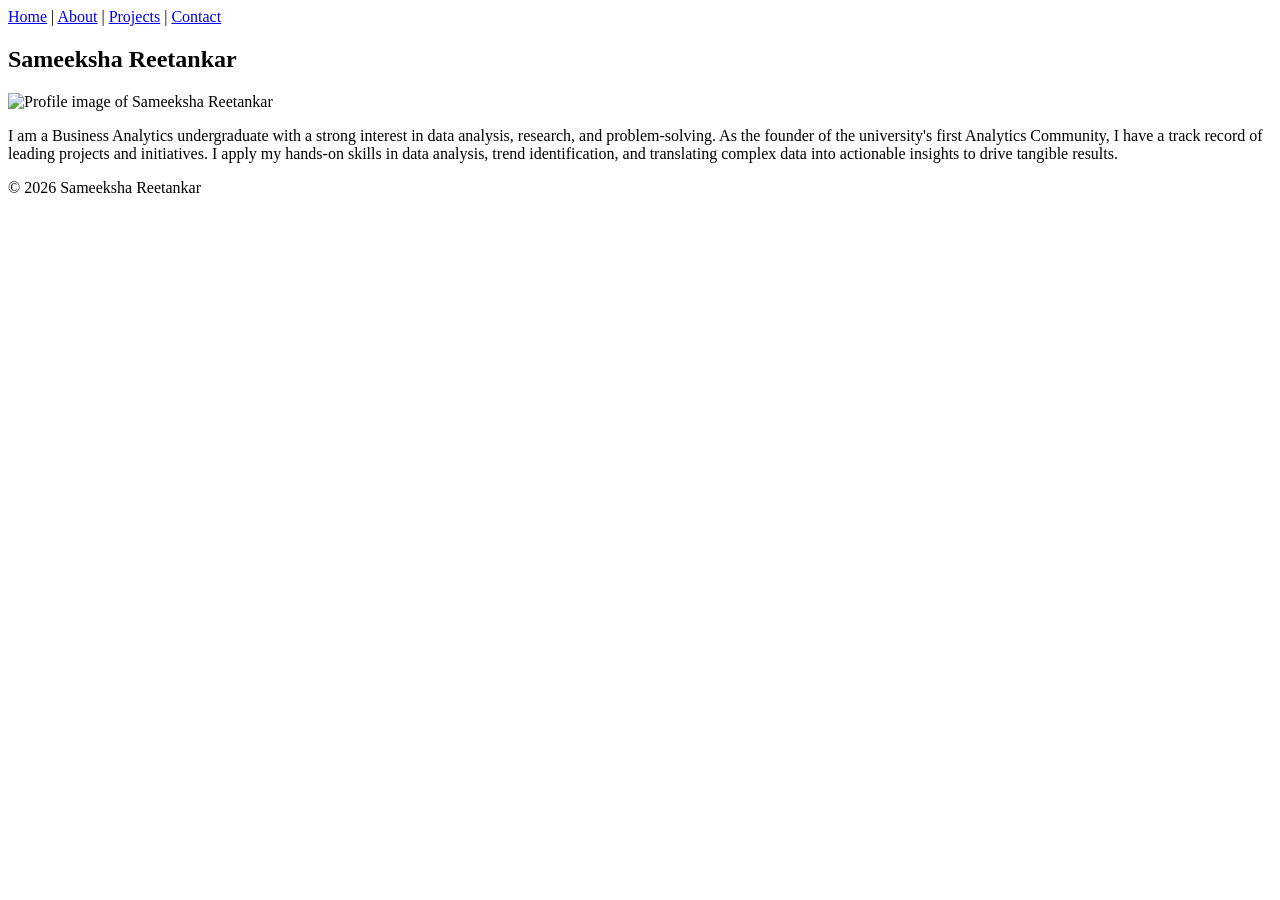
==== index.html @ 33a76887 "first commit" ====
<!DOCTYPE html>
<html lang="en">
<head>
    <meta charset="UTF-8">
    <title>Sameeksha Reetankar | Portfolio</title>
</head>
<body>

    <nav>
    <a href="index.html">Home</a> |
    <a href="about.html">About</a> |
    <a href="about.html#projects">Projects</a> |
    <a href="contact.html">Contact</a>
</nav>


    <main>

        <section id="home">
            <h1>Sameeksha Reetankar</h1>

            <img src="https://media.licdn.com/dms/image/v2/D5603AQHUELRIh5xWPA/profile-displayphoto-scale_400_400/B56Zso7RCAJUAs-/0/1765918186255?e=1770249600&v=beta&t=_n7wToAZmEoErWgd0qqJ2Z3DPk2DdBzN0u1zCsl0FZw" alt="Profile image of Sameeksha Reetankar">

            <p>
                I am a Business Analytics undergraduate with a strong interest in data analysis,
                research, and problem-solving. As the founder of the university's first Analytics Community, I have a track record of
                leading projects and initiatives. I apply my hands-on skills in data analysis, trend identification, and
                translating complex data into actionable insights to drive tangible results.
            </p>
        </section>

    </main>

    <footer>
        <p>© 2026 Sameeksha Reetankar</p>
    </footer>

</body>
</html>
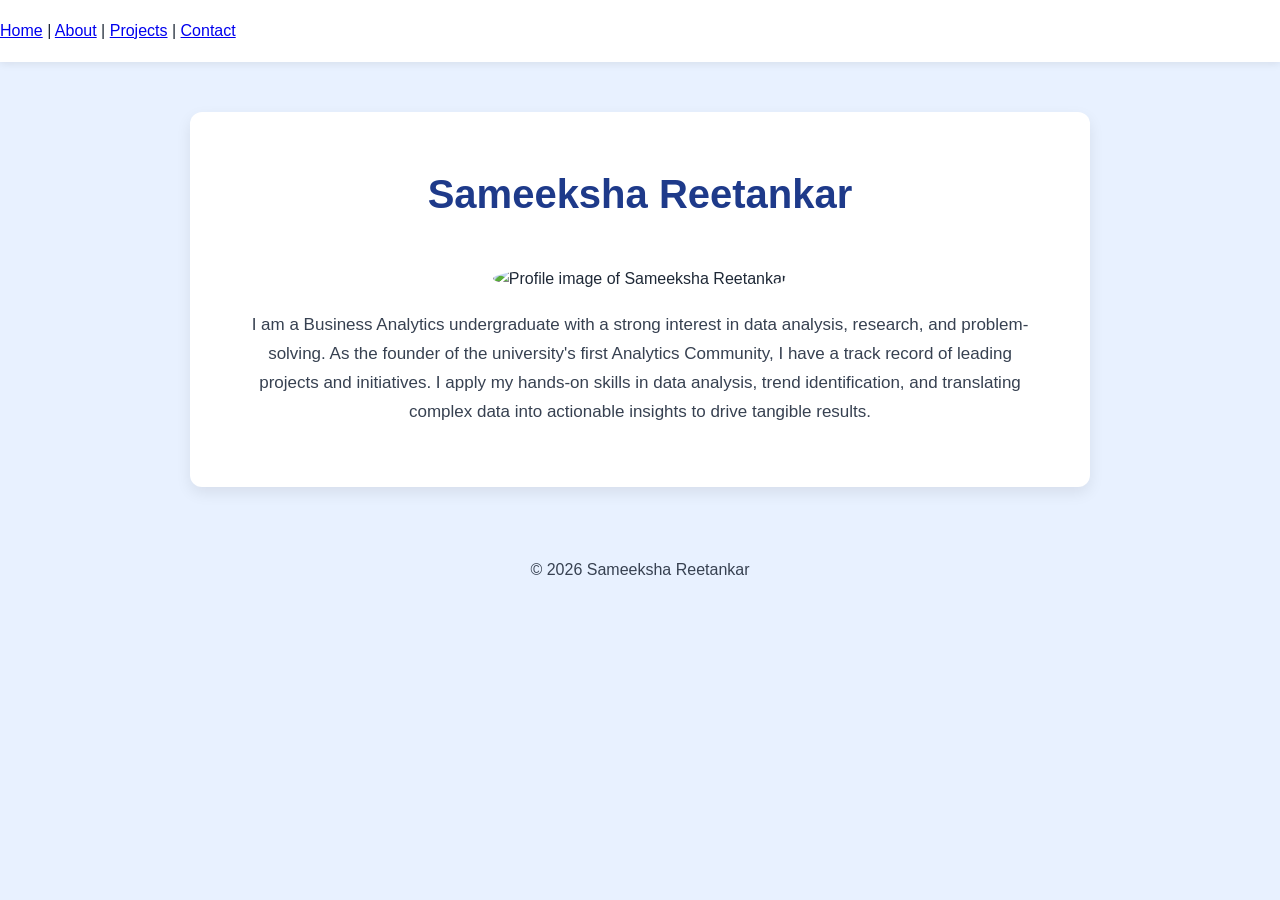
==== commit c264f8aa: "Updated portfolio styling and layout" ====
--- a/index.html
+++ b/index.html
@@ -3,6 +3,7 @@
 <head>
     <meta charset="UTF-8">
     <title>Sameeksha Reetankar | Portfolio</title>
+    <link rel="stylesheet" href="index.css">
 </head>
 <body>
 
@@ -16,10 +17,10 @@
 
     <main>
 
-        <section id="home">
+        <section id="home" class="hero">
             <h1>Sameeksha Reetankar</h1>
 
-            <img src="https://media.licdn.com/dms/image/v2/D5603AQHUELRIh5xWPA/profile-displayphoto-scale_400_400/B56Zso7RCAJUAs-/0/1765918186255?e=1770249600&v=beta&t=_n7wToAZmEoErWgd0qqJ2Z3DPk2DdBzN0u1zCsl0FZw" alt="Profile image of Sameeksha Reetankar">
+            <img src="https://media.licdn.com/dms/image/v2/D5603AQHxv8gPp20Znw/profile-displayphoto-scale_400_400/B56Zw3V_qDIoAg-/0/1770455039597?e=1775088000&v=beta&t=4EMdxj16nH19lXaMYrtad6O-7siuZzPRmp7uOGUBivs" alt="Profile image of Sameeksha Reetankar">
 
             <p>
                 I am a Business Analytics undergraduate with a strong interest in data analysis,
--- a/index.css
+++ b/index.css
@@ -0,0 +1,239 @@
+
+*{
+    margin:0;
+    padding:0;
+    box-sizing:border-box;
+    font-family: "Segoe UI", Arial, sans-serif;
+}
+
+
+body{
+    background:#e8f1ff;
+    color:#1f2937;
+    line-height:1.7;
+}
+
+
+.container{
+    width:85%;
+    max-width:1100px;
+    margin:auto;
+}
+
+
+nav{
+    background:#ffffff;
+    padding:18px 0;
+    box-shadow:0 2px 8px rgba(0,0,0,0.08);
+}
+
+nav ul{
+    display:flex;
+    justify-content:center;
+    gap:60px;
+    list-style:none;
+}
+
+nav ul li a{
+    text-decoration:none;
+    font-size:18px;
+    color:#1e3a8a;
+    font-weight:500;
+    position:relative;
+}
+
+
+nav ul li a::after{
+    content:"";
+    position:absolute;
+    width:0;
+    height:2px;
+    left:0;
+    bottom:-6px;
+    background:#2563eb;
+    transition:0.3s;
+}
+
+nav ul li a:hover::after{
+    width:100%;
+}
+
+
+section{
+    padding:70px 0;
+}
+
+
+h1,h2,h3{
+    color:#1e3a8a;
+    margin-bottom:15px;
+}
+
+h2{
+    font-size:32px;
+    border-left:5px solid #2563eb;
+    padding-left:10px;
+}
+
+
+p{
+    margin-bottom:10px;
+    color:#374151;
+}
+
+
+#about{
+    background:#ffffff;
+    padding:60px;
+    border-radius:10px;
+    margin-top:40px;
+    box-shadow:0 5px 15px rgba(0,0,0,0.06);
+}
+
+
+#about h3{
+    margin-top:20px;
+    color:#1f2937;
+}
+
+
+#about ul{
+    margin-top:10px;
+    padding-left:20px;
+}
+
+#about ul li{
+    margin-bottom:6px;
+}
+
+
+#experience{
+    background:#f7faff;
+    padding:60px;
+    border-radius:10px;
+    margin-top:40px;
+}
+
+
+#projects{
+    background:#ffffff;
+    padding:60px;
+    border-radius:10px;
+    margin-top:40px;
+    box-shadow:0 5px 15px rgba(0,0,0,0.06);
+}
+
+
+.project{
+    padding:20px;
+    margin-top:15px;
+    border:1px solid #dbeafe;
+    border-radius:8px;
+    transition:0.3s;
+}
+
+.project:hover{
+    transform:translateY(-3px);
+    box-shadow:0 4px 12px rgba(0,0,0,0.08);
+}
+
+
+#contact{
+    background:#f0f6ff;
+    padding:60px;
+    border-radius:10px;
+    margin-top:40px;
+}
+
+
+#contact a{
+    color:#2563eb;
+    text-decoration:none;
+}
+
+#contact a:hover{
+    text-decoration:underline;
+}
+
+
+footer{
+    text-align:center;
+    margin-top:40px;
+    padding:20px;
+    color:#6b7280;
+}
+.hero{
+    max-width: 900px;
+    margin: 50px auto;
+    padding: 50px;
+    background: white;
+    border-radius: 12px;
+    box-shadow: 0 6px 15px rgba(0,0,0,0.08);
+    text-align: center;
+}
+
+.hero h1{
+    font-size: 40px;
+    color: #1e3a8a;
+    margin-bottom: 20px;
+}
+
+.hero img{
+    width: 150px;
+    border-radius: 50%;
+    margin: 20px 0;
+}
+
+.hero p{
+    font-size: 17px;
+    line-height: 1.7;
+    color: #374151;
+}
+.contact-section{
+    max-width: 900px;
+    margin: 50px auto;
+    padding: 50px;
+    background: white;
+    border-radius: 12px;
+    box-shadow: 0 6px 15px rgba(0,0,0,0.08);
+}
+.contact-section h2{
+    color: #1e3a8a;
+    margin-bottom: 15px;
+}
+.contact-section p{
+    margin-bottom: 10px;
+    font-size: 16px;
+}
+.contact-section form{
+    margin-top: 25px;
+}
+.contact-section input,
+.contact-section textarea{
+    width: 100%;
+    padding: 10px;
+    margin-top: 5px;
+    margin-bottom: 15px;
+    border: 1px solid #ccc;
+    border-radius: 6px;
+    font-size: 14px;
+}
+.contact-section textarea{
+    height: 120px;
+}
+.contact-section button{
+    padding: 10px 20px;
+    background: #2563eb;
+    color: white;
+    border: none;
+    border-radius: 6px;
+    cursor: pointer;
+}
+.contact-section button:hover{
+    background: #1d4ed8;
+}
+body{
+    background:#e8f1ff;
+    font-family: Arial, sans-serif;
+    line-height:1.6;
+}
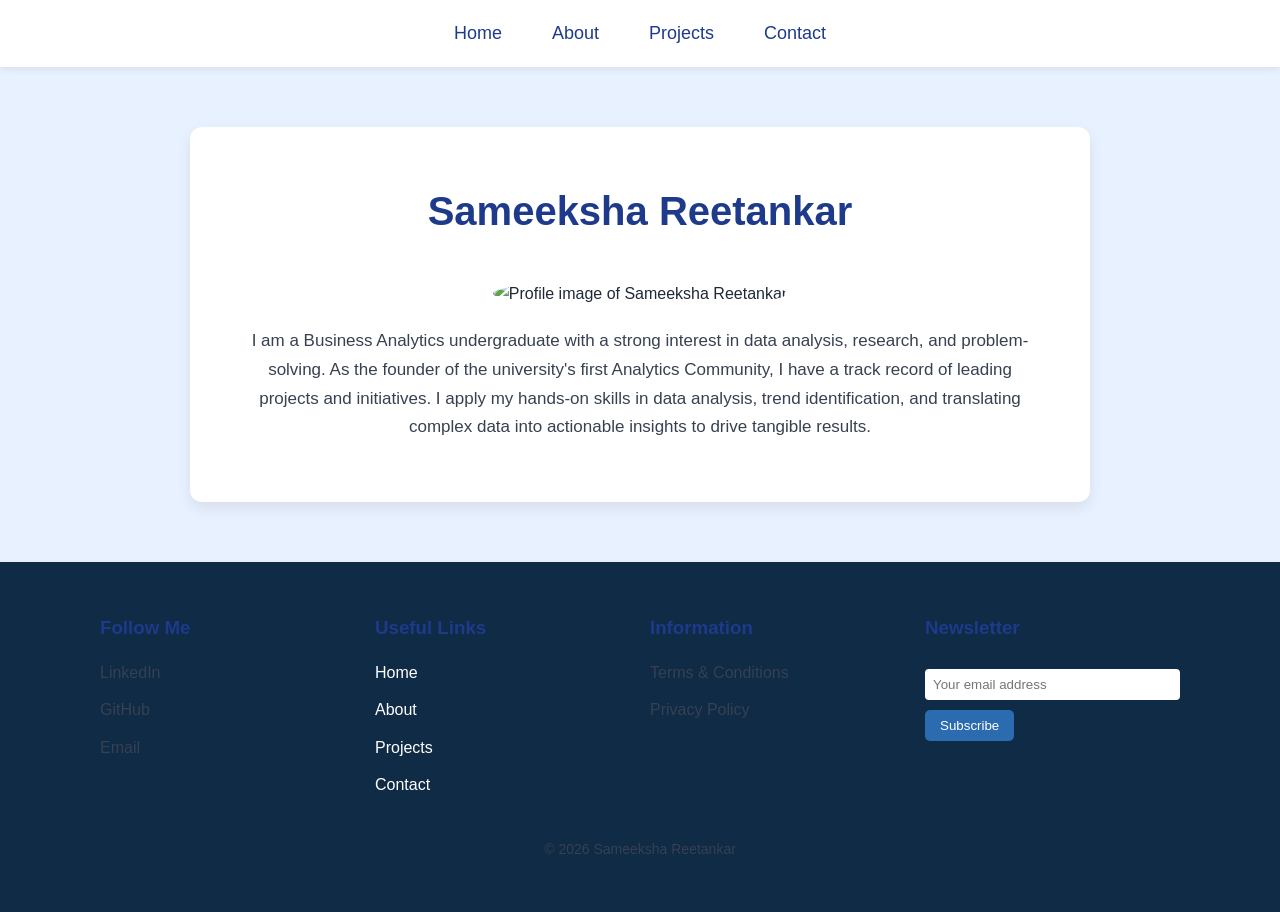
==== commit 3348adae: "Updated contact page layout and footer" ====
--- a/index.html
+++ b/index.html
@@ -8,9 +8,9 @@
 <body>
 
     <nav>
-    <a href="index.html">Home</a> |
-    <a href="about.html">About</a> |
-    <a href="about.html#projects">Projects</a> |
+    <a href="index.html">Home</a> 
+    <a href="about.html">About</a> 
+    <a href="about.html#projects">Projects</a> 
     <a href="contact.html">Contact</a>
 </nav>
 
@@ -32,9 +32,42 @@
 
     </main>
 
-    <footer>
-        <p>© 2026 Sameeksha Reetankar</p>
-    </footer>
+   <footer class="footer">
+
+<div class="footer-container">
+
+<div class="footer-col">
+<h3>Follow Me</h3>
+<p>LinkedIn</p>
+<p>GitHub</p>
+<p>Email</p>
+</div>
+
+<div class="footer-col">
+<h3>Useful Links</h3>
+<p><a href="index.html">Home</a></p>
+<p><a href="about.html">About</a></p>
+<p><a href="about.html#projects">Projects</a></p>
+<p><a href="contact.html">Contact</a></p>
+</div>
+
+<div class="footer-col">
+<h3>Information</h3>
+<p>Terms & Conditions</p>
+<p>Privacy Policy</p>
+</div>
+
+<div class="footer-col">
+<h3>Newsletter</h3>
+<input type="email" placeholder="Your email address">
+<button>Subscribe</button>
+</div>
+
+</div>
+
+<p class="footer-bottom">© 2026 Sameeksha Reetankar</p>
+
+</footer>
 
 </body>
 </html>
--- a/index.css
+++ b/index.css
@@ -3,9 +3,8 @@
     margin:0;
     padding:0;
     box-sizing:border-box;
-    font-family: "Segoe UI", Arial, sans-serif;
-}
-
+    font-family:"Segoe UI", Arial, sans-serif;
+}
 
 body{
     background:#e8f1ff;
@@ -13,28 +12,23 @@
     line-height:1.7;
 }
 
-
-.container{
-    width:85%;
-    max-width:1100px;
-    margin:auto;
-}
-
+/* NAVBAR */
 
 nav{
     background:#ffffff;
     padding:18px 0;
     box-shadow:0 2px 8px rgba(0,0,0,0.08);
-}
-
-nav ul{
+
+    position:sticky;
+    top:0;
+    z-index:1000;
+
     display:flex;
     justify-content:center;
-    gap:60px;
-    list-style:none;
-}
-
-nav ul li a{
+    gap:50px;
+}
+
+nav a{
     text-decoration:none;
     font-size:18px;
     color:#1e3a8a;
@@ -42,8 +36,7 @@
     position:relative;
 }
 
-
-nav ul li a::after{
+nav a::after{
     content:"";
     position:absolute;
     width:0;
@@ -54,15 +47,20 @@
     transition:0.3s;
 }
 
-nav ul li a:hover::after{
+nav a:hover::after{
     width:100%;
 }
 
+/* GENERAL SECTIONS */
 
 section{
-    padding:70px 0;
-}
-
+    max-width:1100px;
+    margin:40px auto;
+    padding:60px;
+    border-radius:10px;
+}
+
+/* HEADINGS */
 
 h1,h2,h3{
     color:#1e3a8a;
@@ -75,27 +73,17 @@
     padding-left:10px;
 }
 
-
 p{
     margin-bottom:10px;
     color:#374151;
 }
 
+/* ABOUT */
 
 #about{
-    background:#ffffff;
-    padding:60px;
-    border-radius:10px;
-    margin-top:40px;
+    background:white;
     box-shadow:0 5px 15px rgba(0,0,0,0.06);
 }
-
-
-#about h3{
-    margin-top:20px;
-    color:#1f2937;
-}
-
 
 #about ul{
     margin-top:10px;
@@ -106,23 +94,18 @@
     margin-bottom:6px;
 }
 
+/* EXPERIENCE */
 
 #experience{
     background:#f7faff;
-    padding:60px;
-    border-radius:10px;
-    margin-top:40px;
-}
-
+}
+
+/* PROJECTS */
 
 #projects{
-    background:#ffffff;
-    padding:60px;
-    border-radius:10px;
-    margin-top:40px;
+    background:white;
     box-shadow:0 5px 15px rgba(0,0,0,0.06);
 }
-
 
 .project{
     padding:20px;
@@ -137,103 +120,191 @@
     box-shadow:0 4px 12px rgba(0,0,0,0.08);
 }
 
-
-#contact{
-    background:#f0f6ff;
-    padding:60px;
-    border-radius:10px;
-    margin-top:40px;
-}
-
-
-#contact a{
-    color:#2563eb;
+/* HERO (HOME PAGE) */
+
+.hero{
+    max-width:900px;
+    margin:60px auto;
+    padding:50px;
+    background:white;
+    border-radius:12px;
+    box-shadow:0 6px 15px rgba(0,0,0,0.08);
+    text-align:center;
+}
+
+.hero h1{
+    font-size:40px;
+}
+
+.hero img{
+    width:150px;
+    border-radius:50%;
+    margin:20px 0;
+}
+
+.hero p{
+    font-size:17px;
+}
+
+.contact-section{
+max-width:1100px;
+margin:80px auto;
+padding:40px;
+}
+
+.contact-grid{
+display:grid;
+grid-template-columns:1fr 1fr;
+gap:40px;
+}
+
+.contact-info{
+background:white;
+padding:30px;
+border-radius:10px;
+box-shadow:0 5px 15px rgba(0,0,0,0.08);
+}
+
+.contact-info h3{
+margin-bottom:15px;
+color:#1e3a8a;
+}
+
+.contact-info p{
+margin-bottom:10px;
+}
+
+.contact-form{
+background:white;
+padding:30px;
+border-radius:10px;
+box-shadow:0 5px 15px rgba(0,0,0,0.08);
+}
+
+.contact-form form{
+display:flex;
+flex-direction:column;
+}
+
+.contact-form label{
+margin-top:10px;
+font-weight:500;
+}
+
+.contact-form input,
+.contact-form textarea{
+width:100%;
+padding:10px;
+margin-top:5px;
+border:1px solid #d1d5db;
+border-radius:6px;
+font-size:14px;
+}
+
+.contact-form textarea{
+height:120px;
+}
+
+.contact-form button{
+margin-top:15px;
+padding:12px;
+background:#2563eb;
+color:white;
+border:none;
+border-radius:6px;
+cursor:pointer;
+font-size:15px;
+}
+
+.contact-form button:hover{
+background:#1d4ed8;
+}
+
+/* FOOTER */
+
+.footer{
+    background:#0f2b46;
+    color:white;
+    padding:40px 20px;
+    margin-top:60px;
+}
+
+.footer-container{
+    display:flex;
+    justify-content:space-between;
+    flex-wrap:wrap;
+    max-width:1100px;
+    margin:auto;
+}
+
+.footer-col{
+    flex:1;
+    min-width:200px;
+    margin:10px;
+}
+
+.footer-col h3{
+    margin-bottom:15px;
+}
+
+.footer-col a{
+    color:white;
     text-decoration:none;
 }
 
-#contact a:hover{
-    text-decoration:underline;
-}
-
-
-footer{
+.footer-col input{
+    width:100%;
+    padding:8px;
+    margin-top:10px;
+    border-radius:4px;
+    border:none;
+}
+
+.footer-col button{
+    margin-top:10px;
+    padding:8px 15px;
+    background:#2b6cb0;
+    color:white;
+    border:none;
+    border-radius:5px;
+    cursor:pointer;
+}
+
+.footer-bottom{
     text-align:center;
-    margin-top:40px;
-    padding:20px;
-    color:#6b7280;
-}
+    margin-top:20px;
+    font-size:14px;
+}
+/* 
+@media (max-width:768px){
+
+nav{
+text-align:center;
+}
+
 .hero{
-    max-width: 900px;
-    margin: 50px auto;
-    padding: 50px;
-    background: white;
-    border-radius: 12px;
-    box-shadow: 0 6px 15px rgba(0,0,0,0.08);
-    text-align: center;
-}
-
-.hero h1{
-    font-size: 40px;
-    color: #1e3a8a;
-    margin-bottom: 20px;
+flex-direction:column;
+text-align:center;
+}
+
+.footer-container{
+flex-direction:column;
+text-align:center;
+} */
+
+
+/* .hero{
+display:flex;
+align-items:center;
+gap:40px;
+padding:40px;
 }
 
 .hero img{
-    width: 150px;
-    border-radius: 50%;
-    margin: 20px 0;
+width:300px;
+border-radius:10px;
 }
 
 .hero p{
-    font-size: 17px;
-    line-height: 1.7;
-    color: #374151;
-}
-.contact-section{
-    max-width: 900px;
-    margin: 50px auto;
-    padding: 50px;
-    background: white;
-    border-radius: 12px;
-    box-shadow: 0 6px 15px rgba(0,0,0,0.08);
-}
-.contact-section h2{
-    color: #1e3a8a;
-    margin-bottom: 15px;
-}
-.contact-section p{
-    margin-bottom: 10px;
-    font-size: 16px;
-}
-.contact-section form{
-    margin-top: 25px;
-}
-.contact-section input,
-.contact-section textarea{
-    width: 100%;
-    padding: 10px;
-    margin-top: 5px;
-    margin-bottom: 15px;
-    border: 1px solid #ccc;
-    border-radius: 6px;
-    font-size: 14px;
-}
-.contact-section textarea{
-    height: 120px;
-}
-.contact-section button{
-    padding: 10px 20px;
-    background: #2563eb;
-    color: white;
-    border: none;
-    border-radius: 6px;
-    cursor: pointer;
-}
-.contact-section button:hover{
-    background: #1d4ed8;
-}
-body{
-    background:#e8f1ff;
-    font-family: Arial, sans-serif;
-    line-height:1.6;
-}+max-width:600px;
+} */
